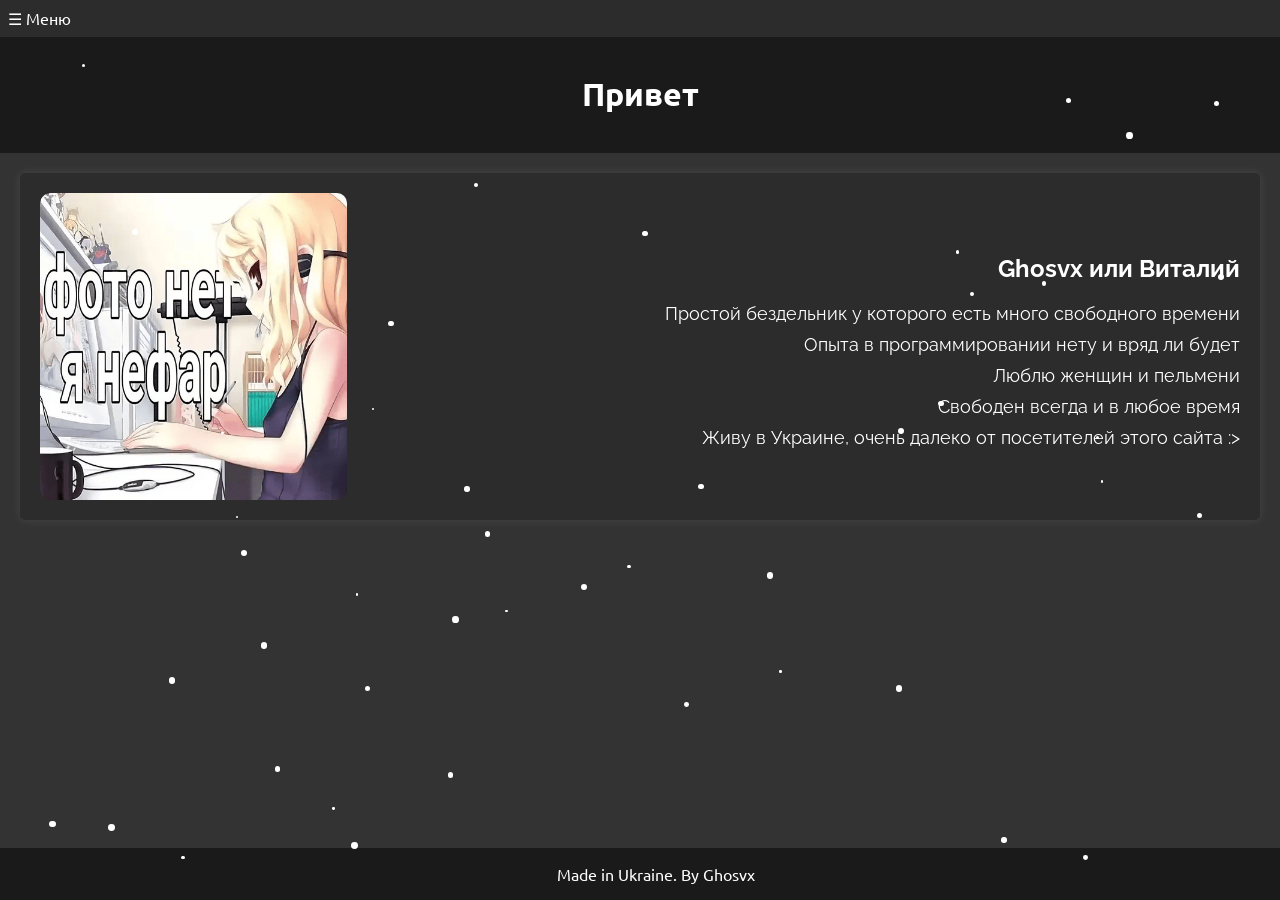
==== index.html @ 46512f5c "xsd" ====
<!DOCTYPE html>
<html lang="ru">
<head>
  <meta charset="UTF-8">
  <meta name="viewport" content="width=device-width, initial-scale=0.50">
  <link rel="icon" type="image/x-icon" href="/pic/favicon.ico">
  <title>Ghosvx</title>
  <link rel="stylesheet" href="/css/styles_index.css">
  <link rel="preconnect" href="https://fonts.googleapis.com">
  <link rel="preconnect" href="https://fonts.gstatic.com" crossorigin>
  <link href="https://fonts.googleapis.com/css2?family=Raleway:wght@200&family=Ubuntu:wght@300&display=swap" rel="stylesheet">
  <link rel="stylesheet" href="https://cdnjs.cloudflare.com/ajax/libs/font-awesome/6.0.0/css/all.min.css">
  <style>
    body {
      font-family: 'Ubuntu', sans-serif;
      margin: 0;
      padding: 0;
      background-color: #333;
      color: #fff;
      min-height: 100vh;
      display: flex;
      flex-direction: column;
      overflow: hidden;
    }

    .menu-toggle {
      display: none;
      cursor: pointer;
    }

    .menu {
      display: flex;
      justify-content: space-between;
      align-items: center;
      background-color: #2c2c2c;
      padding: 0.5em;
      position: relative;
      z-index: 2;
    }

    .menu label {
      color: #fff;
      transition: color 0.3s ease-out;
    }

    .menu label:hover {
      color: #808080;
    }

    .menu a {
      color: #fff;
      text-decoration: none;
      margin: 0 15px;
      transition: color 0.3s ease-out;
    }

    .menu a:hover {
      color: #808080;
    }

    .menu i {
      margin-right: 5px;
    }

    .menu-list {
      display: flex;
      list-style: none;
      padding: 0;
      margin: 0;
      transform: translateY(-100%);
      opacity: 0;
      transition: transform 0.3s ease-out, opacity 0.3s ease-out;
    }

    .menu-list.show {
      transform: translateY(0);
      opacity: 1;
      position: absolute;
      top: 100%;
      left: 0;
      width: 100%;
      background-color: #2c2c2c;
      padding: 0.5em;
      z-index: 3;
    }

    .menu-list li {
      margin: 0 10px;
    }

    .menu-list li:first-child {
      margin-left: 0;
    }

    .menu-toggle:checked + .menu .menu-list {
      transform: translateY(0);
      opacity: 1;
    }

    /* Затемнение фона */
    .overlay {
      position: fixed;
      top: 0;
      left: 0;
      width: 100%;
      height: 100%;
      background: rgba(0, 0, 0, 0.5); /* Измените значение альфа-канала по вашему вкусу */
      visibility: hidden;
      opacity: 0;
      transition: opacity 0.3s, visibility 0s linear 0.3s;
      z-index: 1;
    }

    .menu-toggle:checked ~ .overlay {
      visibility: visible;
      opacity: 1;
      transition: opacity 0.3s;
    }

    @media screen and (max-width: 768px) {
      .menu-toggle {
        display: block;
      }

      .menu-list {
        transform: translateY(0);
        opacity: 1;
        max-height: 200px;
      }

      .menu-list li {
        text-align: center;
        width: 100%;
        margin: 10px 0;
      }
    }

    .blurred-image {
      max-width: 60%; /* Decreased the size of xd.png */
    }

  </style>
</head>
<body class="snowfall">
  <input type="checkbox" id="menu-toggle" class="menu-toggle">
  <div class="menu">
    <label for="menu-toggle">&#9776; Меню</label>
    <ul class="menu-list">
      <li><a href="/"></a><i class="fas fa-home"></i> Главная</a></li>
      <li><a href="/about"><i class="fas fa-link"></i> Ссылки</a></li>
      <li><a href="/project"><i class="fas fa-project-diagram"></i> Проекты</a></li>
    </ul>
  </div>

  <div class="overlay"></div>

  <header>
    <h1 id="greeting">BY GHOSVX</h1>
  </header>

  <section>
    <div class="image-container">
      <div class="blurred-image-container">
        <img src="pic/xddd.png" alt="Description" class="blurred-image">
        <div class="image-text"></div>
      </div>
      <div class="text-container">
        <div><h1>Ghosvx или Виталий</h1></div>
        <div><p>Простой бездельник у которого есть много свободного времени</p></div>
        <div><p>Опыта в программировании нету и вряд ли будет</p></div>
        <div><p>Люблю женщин и пельмени</p></div>
        <div class="color-changing-line"><p>Свободен всегда и в любое время</p></div>
        <div><p>Живу в <span class="color-changing-text">Украине</span>, очень далеко от посетителей этого сайта :></p></div>
      </div>
    </div>
  </section>

  <div id="msgBox" class="modal">
    <div class="modal-content">
      <span class="close" onclick="closeMsgBox()">&times;</span>
      <img src="/pic/japan.png" alt="Japan Image" class="japan-image">
      <p>Сайт сделан под управлением Ghosvx'а весь код спизжен у чат гпт</p>
    </div>
  </div>
  
  <footer>
    Made in Ukraine. By Ghosvx
  </footer>

  <script src="/script/script.js"></script>
  <script src="/script/mobile.js"></script>
  <script>
    function showCustomMessage() {
      document.getElementById("msgBox").style.display = "block";
    }

    function closeMsgBox() {
      document.getElementById("msgBox").style.display = "none";
    }
  </script>
</body>
</html>
---- css/styles_index.css ----
body {
  font-family: 'Ubuntu', sans-serif;
  margin: 0;
  padding: 0;
  background-color: #333;
  color: #fff;
  min-height: 100vh;
  display: flex;
  flex-direction: column;
  overflow: hidden;
}

header, nav, section, footer {
  padding: 1em;
}

header {
  background-color: #1a1a1a;
  color: #fff;
  text-align: center;
  padding: 1em;
}

section {
  padding: 20px;
  margin: 20px;
  background-color: #2c2c2c;
  border-radius: 5px;
  box-shadow: 0 0 10px rgba(255, 255, 255, 0.1);
  text-align: center;
  position: relative;
}

.image-container {
  display: flex;
  align-items: center;
}

.blurred-image-container {
  position: relative;
  display: inline-block;
  overflow: hidden;
  border-radius: 10px;
  margin-right: 20px;
}

.blurred-image {
  display: block;
  max-width: 100%;
  border-radius: 10px;
  transition: filter 0.5s ease-in-out;
}

.image-text {
  position: absolute;
  top: 50%;
  left: 50%;
  transform: translate(-50%, -50%);
  color: #fff;
  font-size: 18px;
  font-family: 'Verdana', sans-serif;
  opacity: 0;
  transition: opacity 0.5s ease-in-out, color 0.5s ease-in-out;
}

.blurred-image-container:hover .blurred-image {
  filter: blur(8px);
}

.blurred-image-container:hover .image-text {
  opacity: 1;
  color: #000;
}

.image-text {
  position: absolute;
  top: 50%;
  left: 50%;
  transform: translate(-50%, -50%);
  color: #fff;
  font-size: 16px;
  opacity: 0;
  transition: opacity 0.5s ease-in-out;
}

.blurred-image-container:hover .text-container {
  opacity: 1;
}


footer {
  background-color: #1a1a1a;
  color: #fff;
  text-align: center;
  padding: 1em;
  position: fixed;
  bottom: 0;
  width: 100%;
}

.snowflake {
  position: absolute; 
  background-color: #fff;
  border-radius: 50%;
  pointer-events: none;
  user-select: none;
}

@keyframes snowfall {
  to {
    transform: translateY(100vh);
  }
}

.snowfall {
  overflow: hidden;
}

body.snowfall .snowflake {
  animation: snowfall linear infinite;
  animation-duration: 5s;
}

/*
@media screen and (max-width: 768px) {
  header, nav, section, footer {
    padding: 0.5em;
    text-align: left;
  }

  nav a {
    margin: 0 10px;
  }
}
*/

.modal {
  display: none;
  position: fixed;
  top: 0;
  left: 0;
  width: 100%;
  height: 100%;
  background-color: rgba(0, 0, 0, 0.7);
  animation: fadeIn 0.5s ease-in-out;
}

.modal-content {
  background-color: #333;
  color: #fff;
  margin: 15% auto;
  padding: 20px;
  border: 1px solid #888;
  width: 50%;
  text-align: center;
  position: relative;
  animation: slideIn 0.5s ease-in-out;
}

.close {
  color: #aaa;
  float: right;
  font-size: 28px;
  font-weight: bold;
  cursor: pointer;
}

.close:hover {
  color: #fff;
}

@keyframes fadeIn {
  from {
    opacity: 0;
  }
  to {
    opacity: 1;
  }
}

@keyframes slideIn {
  from {
    transform: translateY(-50px);
  }
  to {
    transform: translateY(0);
  }
}

.closeMsgBox {
  animation: fadeOut 0.5s ease-in-out;
}

/* Анимация закрытия */
@keyframes fadeOut {
  from {
    opacity: 1;
  }
  to {
    opacity: 0;
  }
}

.japan-image {
  max-width: 100%;
  max-height: 150px;
  margin-bottom: 10px;
  display: block;
  margin-left: auto;
  margin-right: auto;
}

.text-container {
  text-align: right;
  flex: 1;
  font-family: 'Raleway', sans-serif;
}

.text-container div {
  margin-bottom: 10px;
}

.text-container p {
  margin: 0;
  font-size: 18px;
}

.color-changing-text {
  animation: colorChangeWord 5s infinite alternate;
}

.color-changing-line {
  animation: colorChangeLine 5s infinite alternate;
}

@keyframes colorChangeWord {
  0% {
    color: #fbff00;
  }
  50% {
    color: #00ddfa;
  }
  100% {
    color: #fbff00;
  }
}

@keyframes colorChangeLine {
  0% {
    color: #ad0000;
  }
  50% {
    color: #7300d1;
  }
  100% {
    color: #ad0000;
  }
}
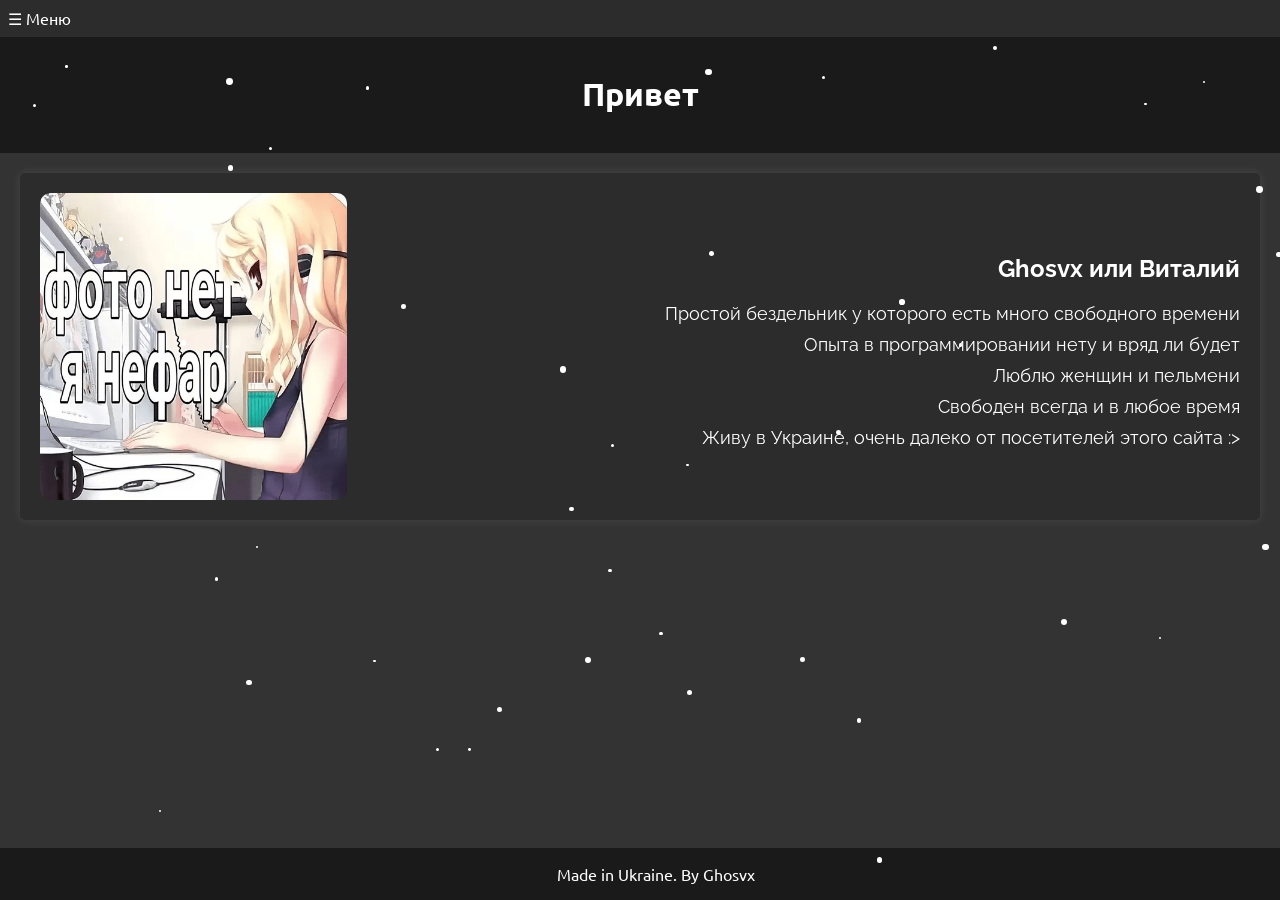
==== commit e24275d5: "xd" ====
--- a/index.html
+++ b/index.html
@@ -146,7 +146,7 @@
   <div class="menu">
     <label for="menu-toggle">&#9776; Меню</label>
     <ul class="menu-list">
-      <li><a href="/"></a><i class="fas fa-home"></i> Главная</a></li>
+      <li><a href="/" onclick="showCustomMessage()"><i class="fas fa-home"></i> Главная</a></li>
       <li><a href="/about"><i class="fas fa-link"></i> Ссылки</a></li>
       <li><a href="/project"><i class="fas fa-project-diagram"></i> Проекты</a></li>
     </ul>
@@ -179,7 +179,7 @@
     <div class="modal-content">
       <span class="close" onclick="closeMsgBox()">&times;</span>
       <img src="/pic/japan.png" alt="Japan Image" class="japan-image">
-      <p>Сайт сделан под управлением Ghosvx'а весь код спизжен у чат гпт</p>
+      <p>Вы итак тут</p>
     </div>
   </div>
   
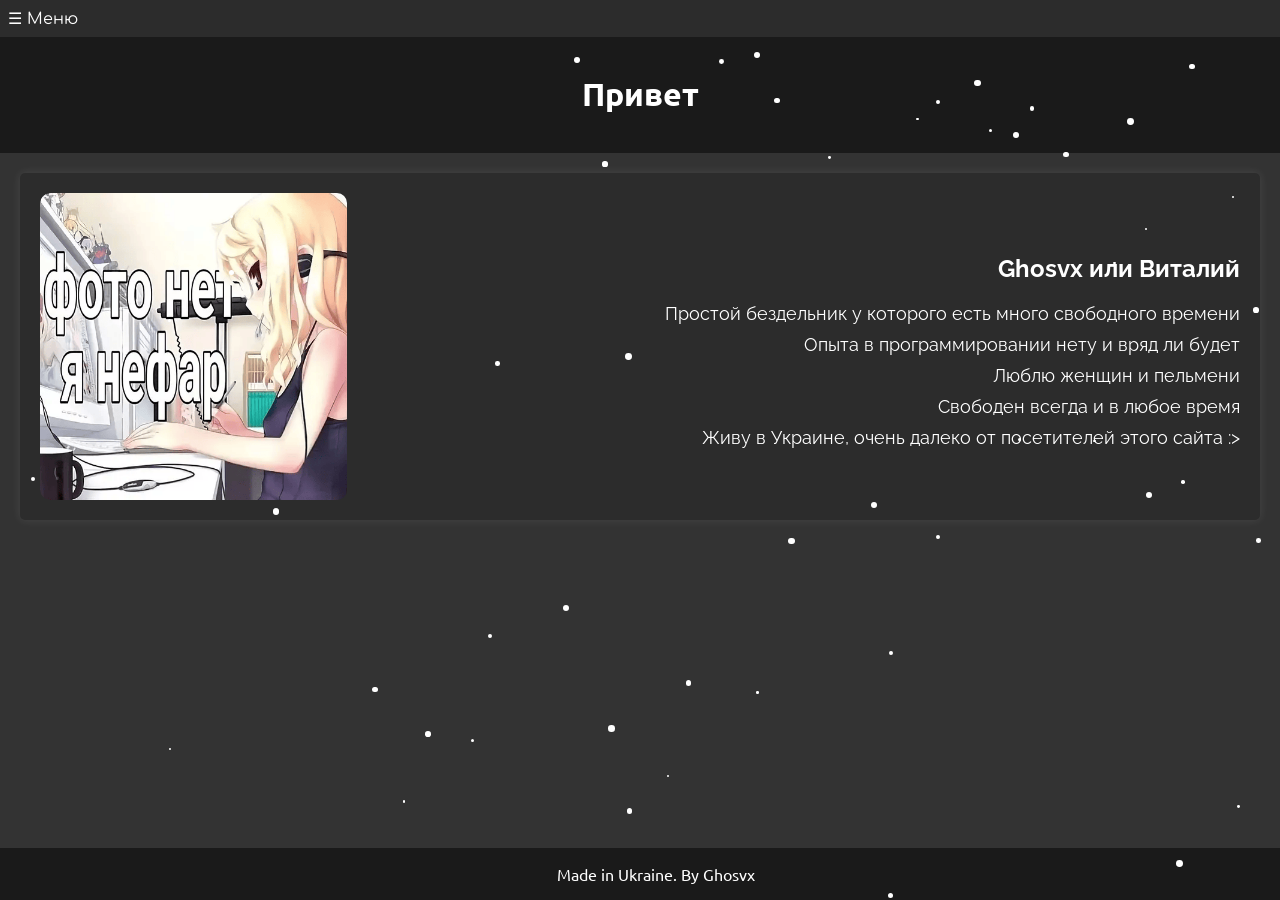
==== commit b6506428: "css" ====
--- a/index.html
+++ b/index.html
@@ -8,7 +8,9 @@
   <link rel="stylesheet" href="/css/styles_index.css">
   <link rel="preconnect" href="https://fonts.googleapis.com">
   <link rel="preconnect" href="https://fonts.gstatic.com" crossorigin>
-  <link href="https://fonts.googleapis.com/css2?family=Raleway:wght@200&family=Ubuntu:wght@300&display=swap" rel="stylesheet">
+  <link rel="preconnect" href="https://fonts.googleapis.com">
+  <link rel="preconnect" href="https://fonts.gstatic.com" crossorigin>
+  <link href="https://fonts.googleapis.com/css2?family=Comfortaa:wght@300&family=Raleway:wght@200&family=Ubuntu:wght@300&display=swap" rel="stylesheet">
   <link rel="stylesheet" href="https://cdnjs.cloudflare.com/ajax/libs/font-awesome/6.0.0/css/all.min.css">
   <style>
     body {
@@ -41,6 +43,7 @@
     .menu label {
       color: #fff;
       transition: color 0.3s ease-out;
+      font-family: 'Comfortaa', cursive; /* Added Comfortaa font */
     }
 
     .menu label:hover {
@@ -52,6 +55,7 @@
       text-decoration: none;
       margin: 0 15px;
       transition: color 0.3s ease-out;
+      font-family: 'Comfortaa', cursive; /* Added Comfortaa font */
     }
 
     .menu a:hover {
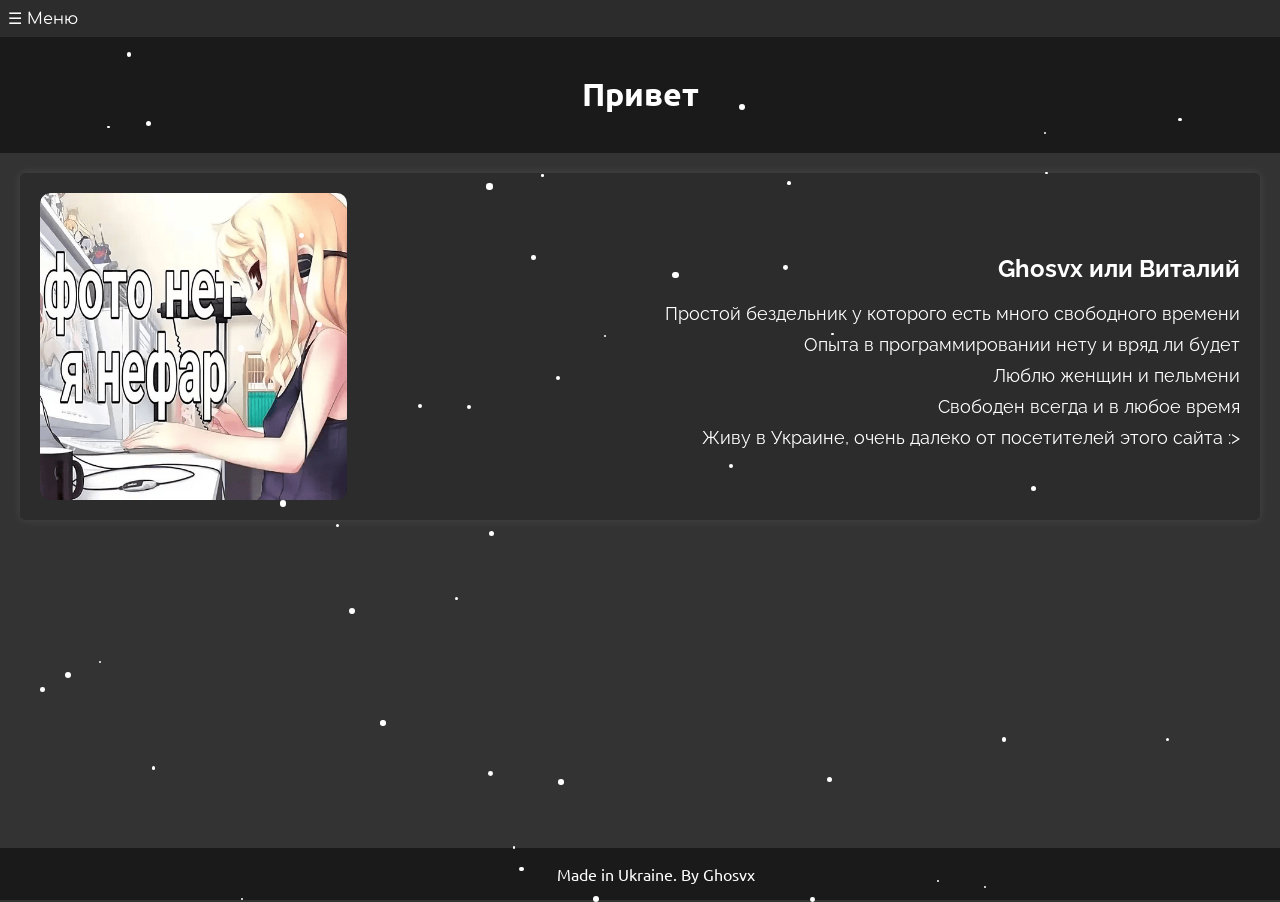
==== commit fd1e0903: "xd" ====
--- a/index.html
+++ b/index.html
@@ -153,6 +153,7 @@
       <li><a href="/" onclick="showCustomMessage()"><i class="fas fa-home"></i> Главная</a></li>
       <li><a href="/about"><i class="fas fa-link"></i> Ссылки</a></li>
       <li><a href="/project"><i class="fas fa-project-diagram"></i> Проекты</a></li>
+      <li><a href="/shekeli"><i class="fas fa-donate"></i> Donate</a></li> <!-- Added donate button -->
     </ul>
   </div>
 
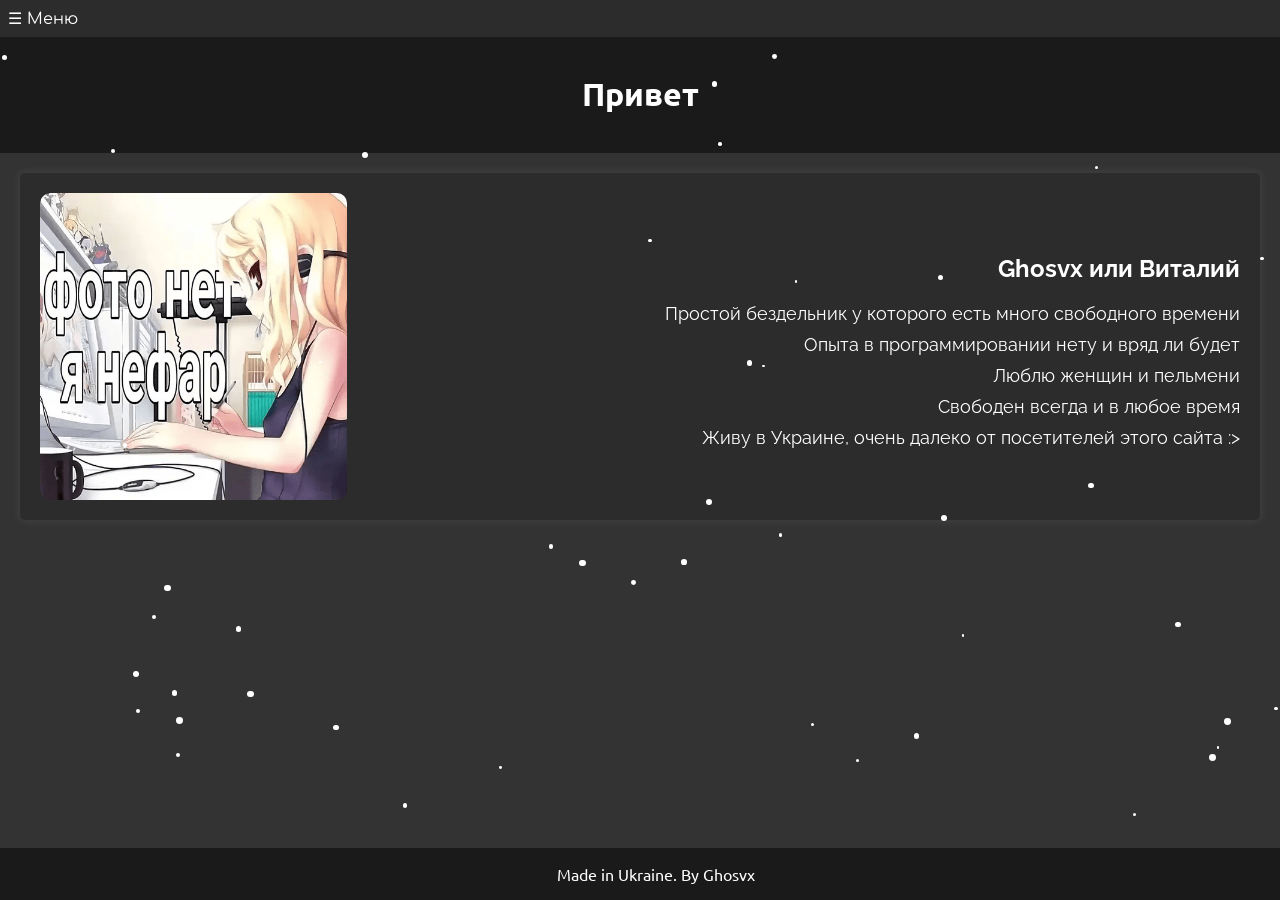
==== commit acecf5a3: "xD" ====
--- a/index.html
+++ b/index.html
@@ -60,6 +60,7 @@
 
     .menu a:hover {
       color: #808080;
+      transform: scale(1.1); /* Added scale transform */
     }
 
     .menu i {
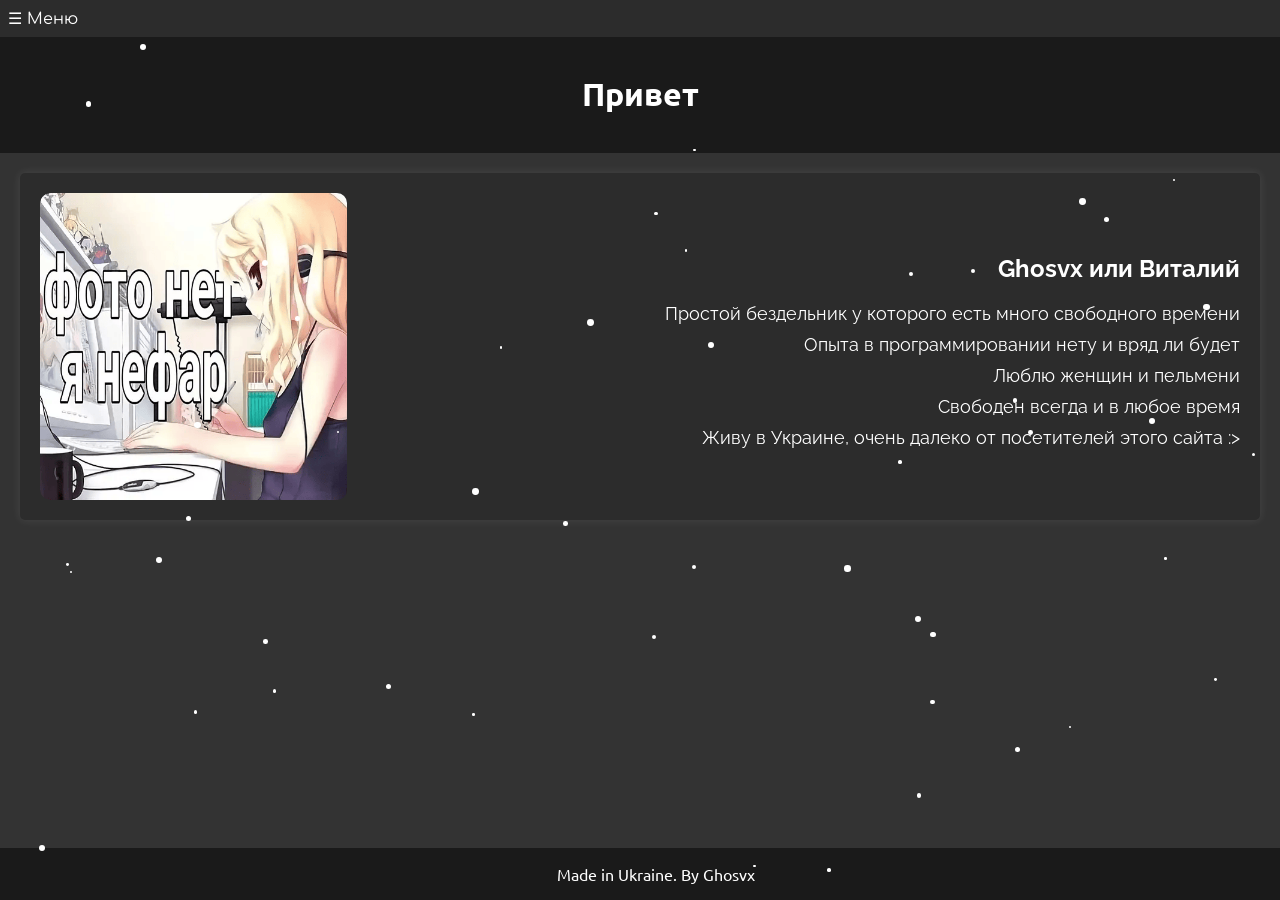
==== commit 165baf20: "xd" ====
--- a/index.html
+++ b/index.html
@@ -60,7 +60,7 @@
 
     .menu a:hover {
       color: #808080;
-      transform: scale(1.1); /* Added scale transform */
+      transform: scale(2.1); /* Added scale transform */
     }
 
     .menu i {
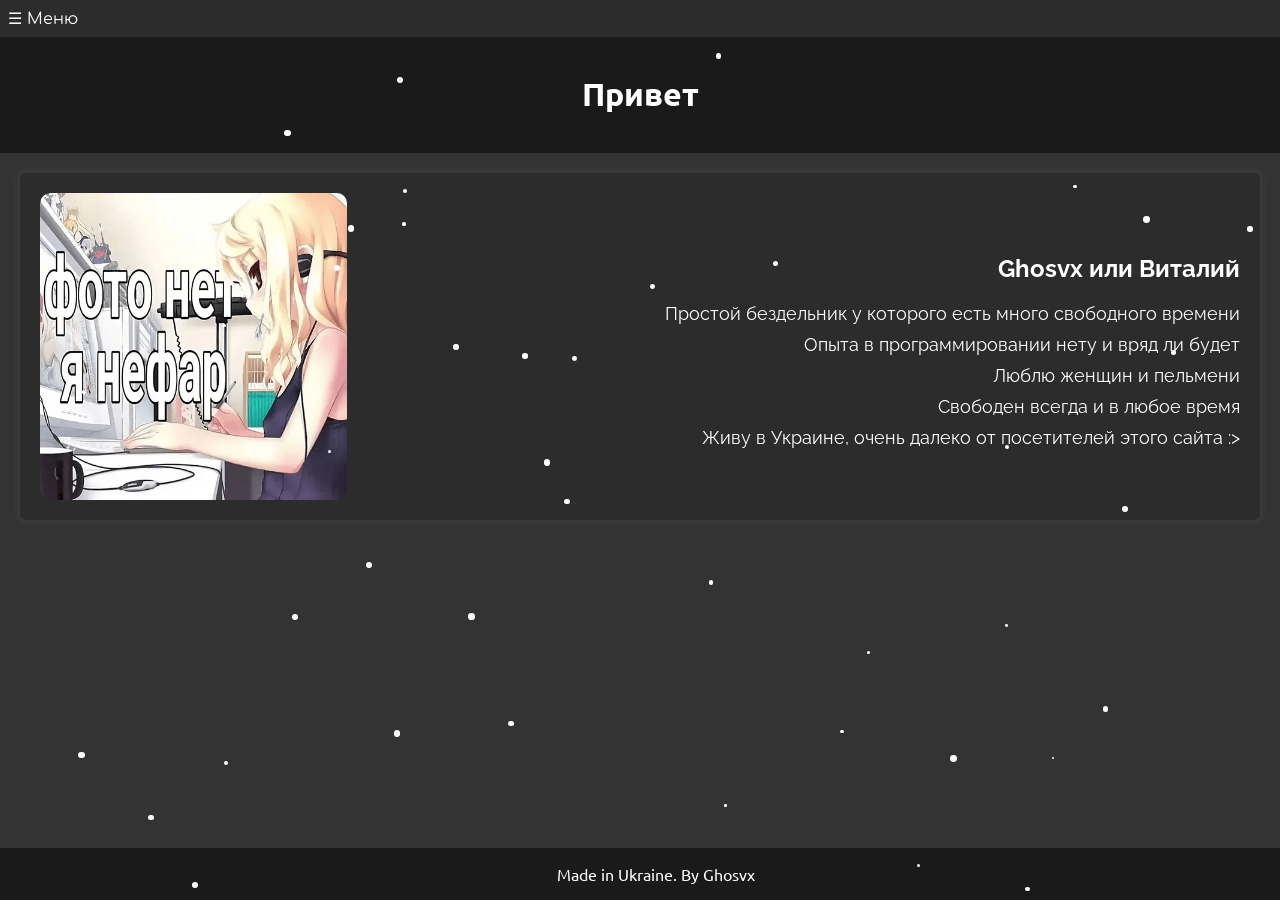
==== commit a9817123: "xD" ====
--- a/index.html
+++ b/index.html
@@ -60,7 +60,7 @@
 
     .menu a:hover {
       color: #808080;
-      transform: scale(2.1); /* Added scale transform */
+      transform: scale(1.1); /* Added scale transform */
     }
 
     .menu i {
@@ -151,10 +151,10 @@
   <div class="menu">
     <label for="menu-toggle">&#9776; Меню</label>
     <ul class="menu-list">
-      <li><a href="/" onclick="showCustomMessage()"><i class="fas fa-home"></i> Главная</a></li>
-      <li><a href="/about"><i class="fas fa-link"></i> Ссылки</a></li>
-      <li><a href="/project"><i class="fas fa-project-diagram"></i> Проекты</a></li>
-      <li><a href="/shekeli"><i class="fas fa-donate"></i> Donate</a></li> <!-- Added donate button -->
+      <li><a href="/" class="button-home"><i class="fas fa-home"></i> Главная</a></li>
+      <li><a href="/about" class="button-links"><i class="fas fa-link"></i> Ссылки</a></li>
+      <li><a href="/project" class="button-projects"><i class="fas fa-project-diagram"></i> Проекты</a></li>
+      <li><a href="/shekeli" class="button-donate"><i class="fas fa-donate"></i> Donate</a></li> <!-- Added donate button -->
     </ul>
   </div>
 
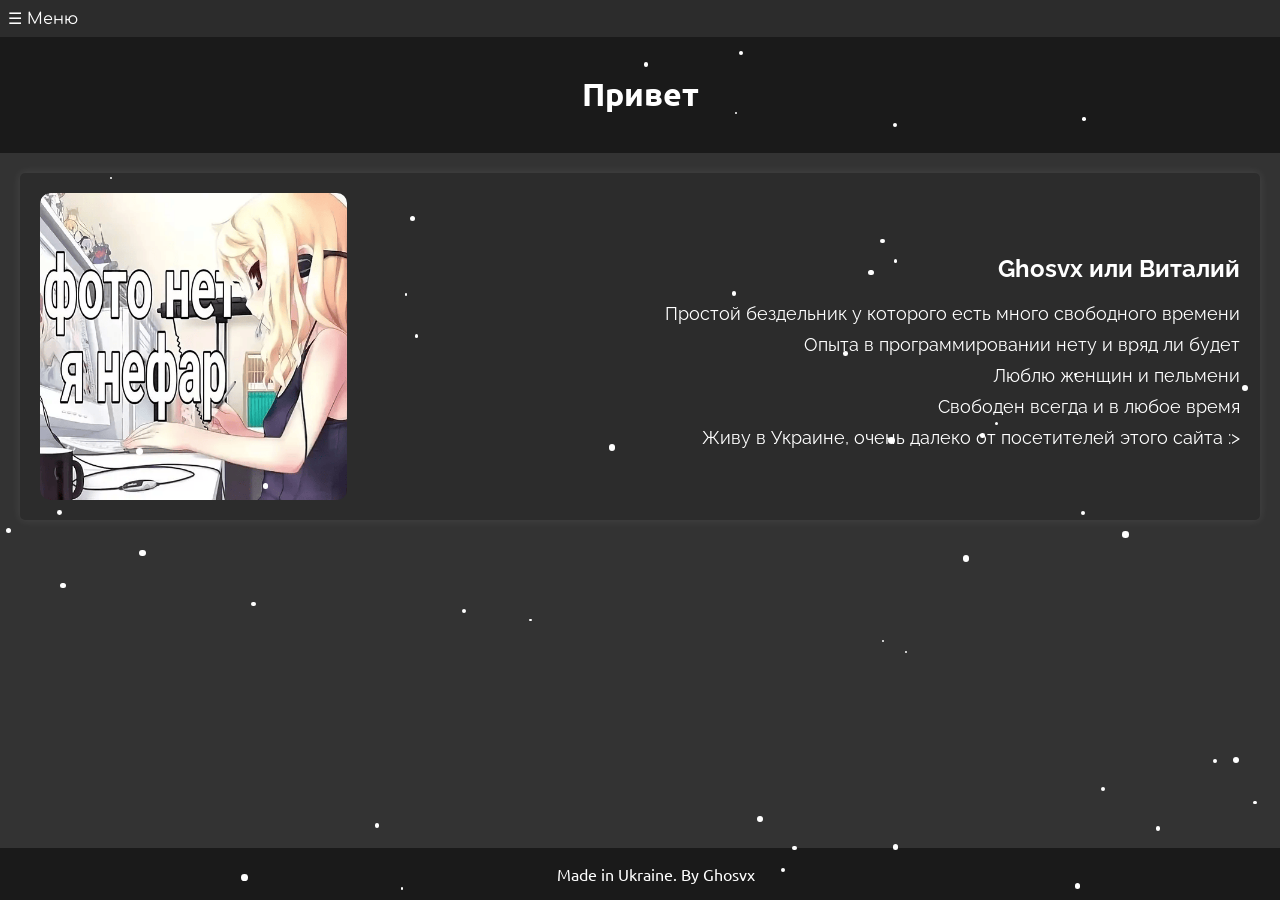
==== commit 5e4aa255: "Xx" ====
--- a/index.html
+++ b/index.html
@@ -1,6 +1,8 @@
 <!DOCTYPE html>
 <html lang="ru">
 <head>
+  <script async src="https://pagead2.googlesyndication.com/pagead/js/adsbygoogle.js?client=ca-pub-1790970671716983"
+     crossorigin="anonymous"></script>
   <meta charset="UTF-8">
   <meta name="viewport" content="width=device-width, initial-scale=0.50">
   <link rel="icon" type="image/x-icon" href="/pic/favicon.ico">
